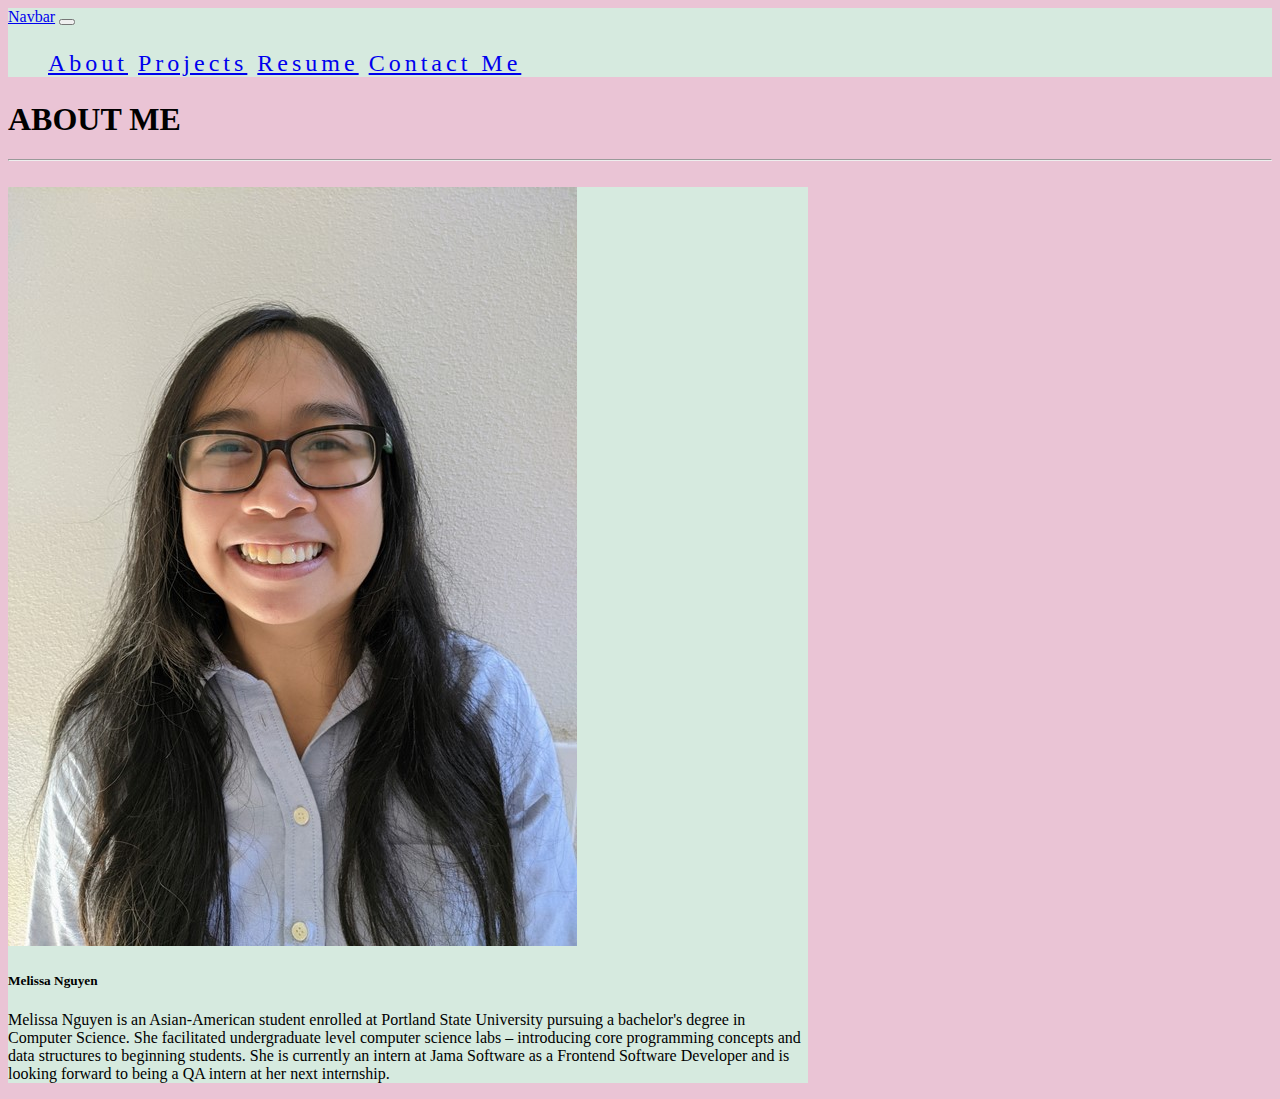
==== pages/index.html @ 72c6fd06 "made a folder, put all of the pages in it" ====
<!DOCTYPE html>
<html>

<head>
    <meta charset="utf-8" />
    <title>Melissa Nguyen</title>
    <link href="https://cdn.jsdelivr.net/npm/bootstrap@5.0.2/dist/css/bootstrap.min.css" rel="stylesheet"
        integrity="sha384-EVSTQN3/azprG1Anm3QDgpJLIm9Nao0Yz1ztcQTwFspd3yD65VohhpuuCOmLASjC" crossorigin="anonymous">
        <link rel="stylesheet" href="/pages/index.css"/>
</head>

<body>
    <nav class="navbar navbar-expand-md navbar-light" style="background-color: #d6eadf;">
        <div class="container-fluid">
            <a class="navbar-brand" href="#">Navbar</a>
            <button class="navbar-toggler" type="button" data-bs-toggle="collapse" data-bs-target="#navbarNavAltMarkup"
                aria-controls="navbarNavAltMarkup" aria-expanded="false" aria-label="Toggle navigation">
                <span class="navbar-toggler-icon"></span>
            </button>
            <div class="collapse navbar-collapse" id="navbarNavAltMarkup">
                <ul class="navbar-nav ms-auto">
                    <a class="nav-link active" aria-current="page" href="#">About</a>
                    <a class="nav-link" href="/pages/projects.html">Projects</a>
                    <a class="nav-link" href="/pages/resume.html">Resume</a>
                    <a class="nav-link" href="/pages/contact.html">Contact Me</a>
                </ul>
            </div>
        </div>
    </nav>

    <section class="p1">
        <div class="container">
            <h1>ABOUT ME</h1><hr><br>
            <div class="row mx-auto">
                <div class="col-md">
                    <div class="card mx-auto my-auto" style="max-width: 800px; background-color: #d6eadf;">
                        <div class="row g-0">
                            <div class="col-md-4">
                                <img src="/pages/image/self.jpg" class="img-fluid rounded-start" alt="image of girl">
                            </div>
                            <div class="col-md-8">
                                <div class="card-body">
                                    <h5 class="card-title text-center">Melissa Nguyen</h5>
                                    <p class="card-text">Melissa Nguyen is an Asian-American student enrolled at Portland State University pursuing a bachelor's degree in Computer Science. 
                                        She facilitated undergraduate level computer science labs – introducing core programming concepts and data structures to beginning students. 
                                        She is currently an intern at Jama Software as a Frontend Software Developer and is looking forward to being a QA intern at her next internship. </p>
                                </div>
                            </div>
                        </div>
                    </div>
                </div>
            </div>
        </div>
    </section>
    <script src="https://cdn.jsdelivr.net/npm/bootstrap@5.0.2/dist/js/bootstrap.bundle.min.js"
        integrity="sha384-MrcW6ZMFYlzcLA8Nl+NtUVF0sA7MsXsP1UyJoMp4YLEuNSfAP+JcXn/tWtIaxVXM"
        crossorigin="anonymous"></script>
</body>

</html>
---- pages/index.css ----
body{
    background-color: #eac4d5;
}
#contact {
    width: 100%;
    height: fit-content;
    min-height: 100vh;
    color: white;
    padding: 80px 0px;
    font-size: 20px;
    display: flex;
} 

#contact h1 {
    letter-spacing: 4px;
    font-weight: bolder;
    font-size: 50px;
    color: white;
}

.contact-left {
    margin: 10px;
    display: flex;
    justify-content: center;
    align-items: center;
    border-right: 1px solid white;
}

.contact-right {
    display: flex;
    margin: 10px;
    align-items: center;
    margin-top: 20px;
    position: relative;
    overflow: hidden;
}

.icon {
    margin: 10px;
}

ul {
    list-style-type: none;
    font-size:24px;
    letter-spacing: 4px;
}

li a {
    text-decoration: none;
    color: white;
}

li {
    margin: 40px 0px;
}
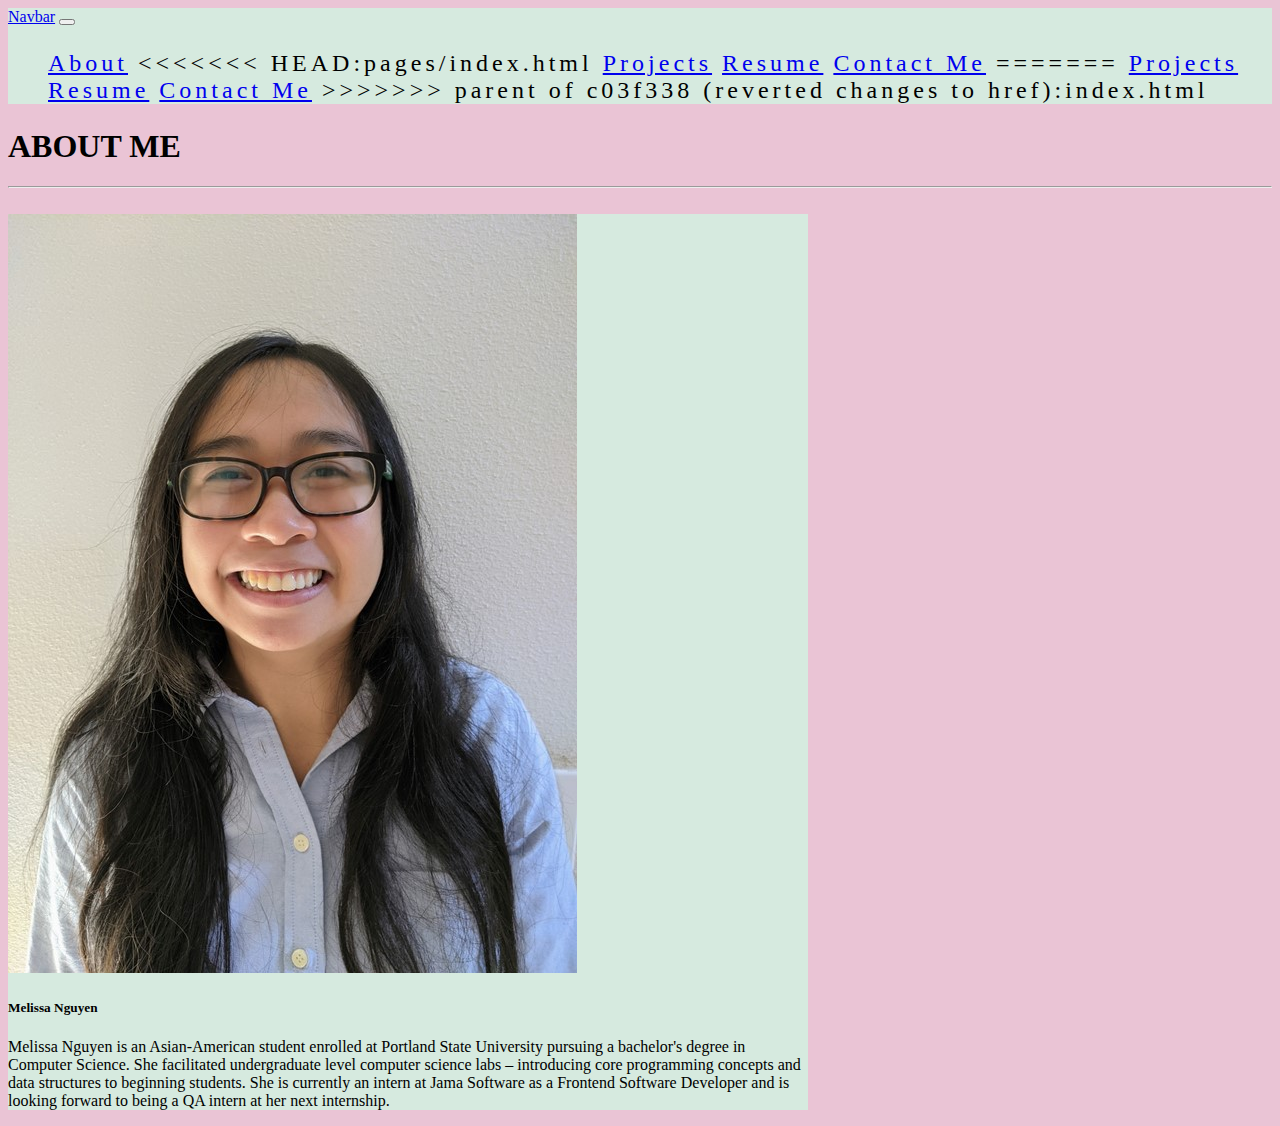
==== commit 181bdd6b: "reverting back" ====
--- a/pages/index.html
+++ b/pages/index.html
@@ -20,9 +20,15 @@
             <div class="collapse navbar-collapse" id="navbarNavAltMarkup">
                 <ul class="navbar-nav ms-auto">
                     <a class="nav-link active" aria-current="page" href="#">About</a>
+<<<<<<< HEAD:pages/index.html
                     <a class="nav-link" href="/pages/projects.html">Projects</a>
                     <a class="nav-link" href="/pages/resume.html">Resume</a>
                     <a class="nav-link" href="/pages/contact.html">Contact Me</a>
+=======
+                    <a class="nav-link" href="melis29/projects.html">Projects</a>
+                    <a class="nav-link" href="melis29/resume.html">Resume</a>
+                    <a class="nav-link" href="melis20/contact.html">Contact Me</a>
+>>>>>>> parent of c03f338 (reverted changes to href):index.html
                 </ul>
             </div>
         </div>
